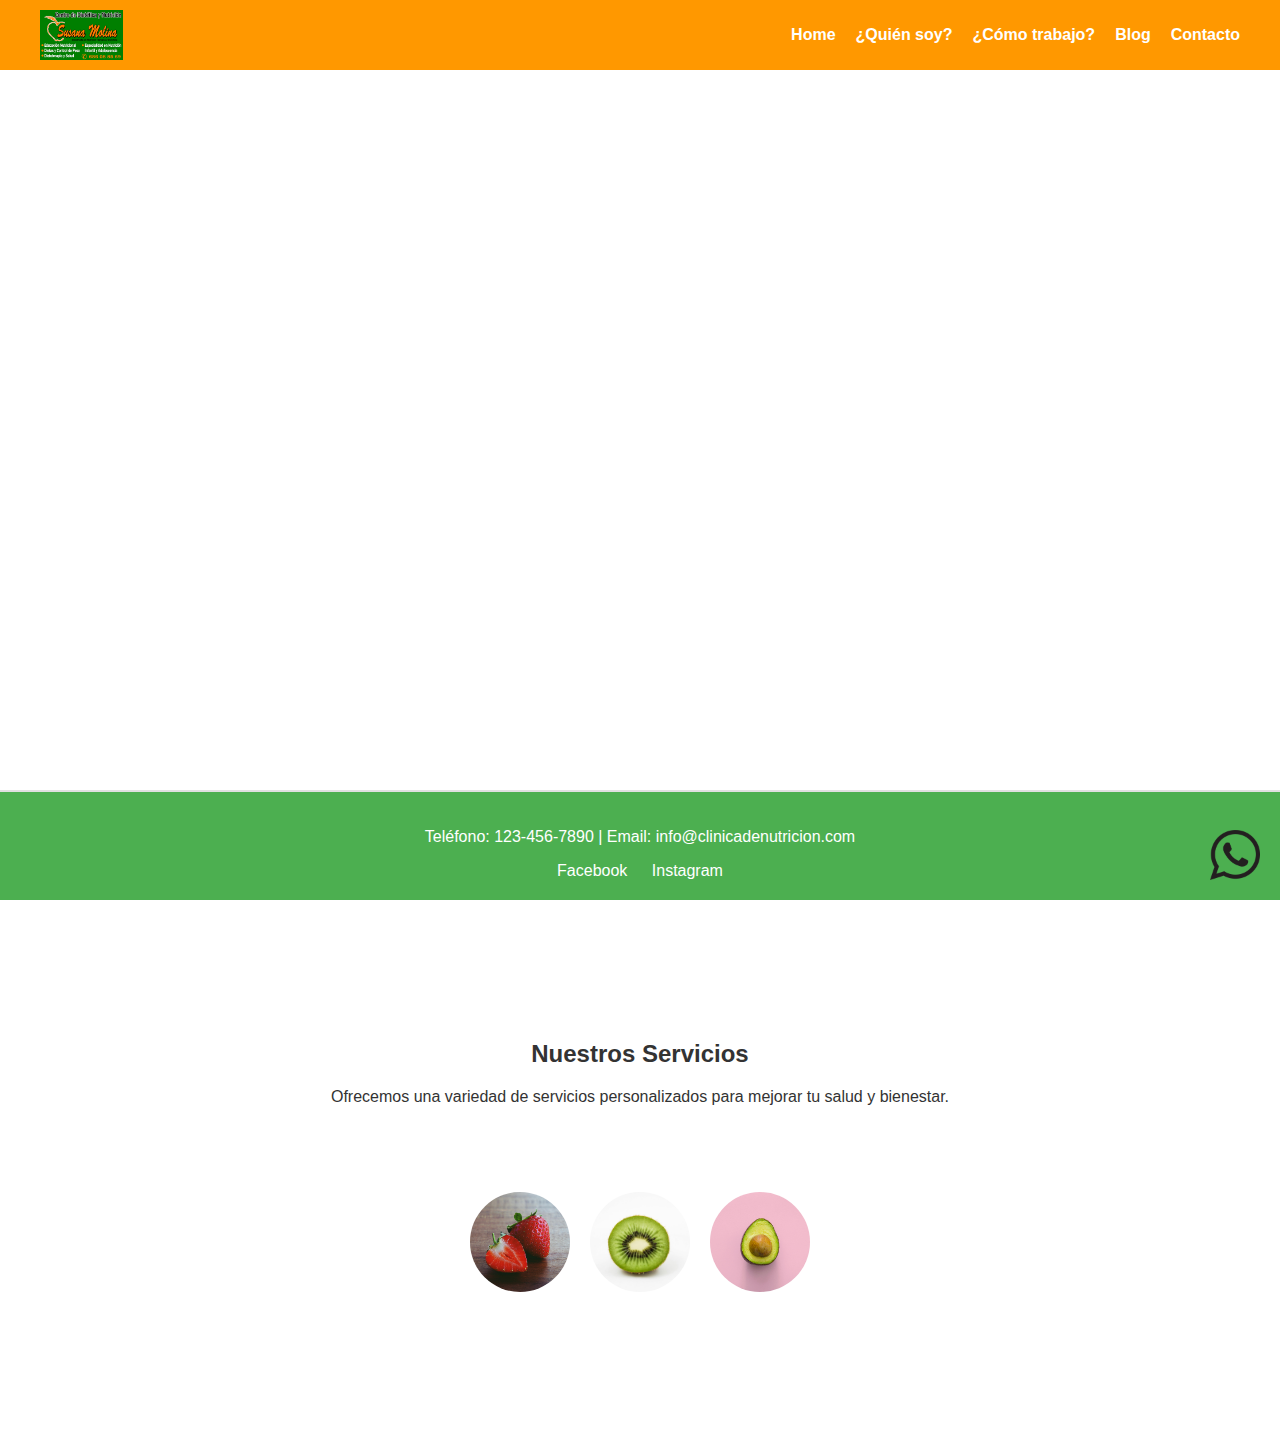
==== Web Susana/index.html @ 7828337f "Add files via upload" ====
<!DOCTYPE html>
<html lang="es">
<head>
    <meta charset="UTF-8">
    <meta name="viewport" content="width=device-width, initial-scale=1.0">
    <title>Clínica de Nutrición</title>
    <link rel="stylesheet" href="styles.css">
</head>
<body>
    <header>
        <nav>
            <img src="imagenes/logo.png" alt="Logo de la Clínica" class="logo">
            <ul>
                <li><a href="index.html">Home</a></li>
                <li><a href="quien-soy.html">¿Quién soy?</a></li>
                <li><a href="como-trabajo.html">¿Cómo trabajo?</a></li>
                <li><a href="blog.html">Blog</a></li>
                <li><a href="contacto.html">Contacto</a></li>
            </ul>
        </nav>
    </header>
    <main>
        <section class="hero">
            <video autoplay muted loop id="background-video">
                <source src="imagenes/background-video.mp4" type="video/mp4">
                Tu navegador no soporta el elemento de video.
            </video>
            <div class="hero-content">
                <h1>Bienvenidos a la Clínica de Nutrición</h1>
                <p>Tu salud es nuestra prioridad. Descubre cómo podemos ayudarte a alcanzar tus objetivos nutricionales.</p>
            </div>
        </section>
        <section class="services">
            <h2>Nuestros Servicios</h2>
            <p>Ofrecemos una variedad de servicios personalizados para mejorar tu salud y bienestar.</p>
        </section>
        <section class="images" style="margin-bottom: 10%;">
            <div class="image-container">
                <img src="imagenes/fresa.jpg" alt="Fresa" class="round-image">
                <div class="overlay">Pérdida de peso</div>
            </div>
            <div class="image-container">
                <img src="imagenes/kiwi.jpg" alt="Kiwi" class="round-image">
                <div class="overlay">Nutrición infantil</div>
            </div>
            <div class="image-container">
                <img src="imagenes/aguacate.jpg" alt="Aguacate" class="round-image">
                <div class="overlay">Nutrición clínica</div>
            </div>
        </section>
    </main>
    <footer>
        <p>Teléfono: 123-456-7890 | Email: info@clinicadenutricion.com</p>
        <div class="social-media">
            <a href="https://facebook.com" target="_blank">Facebook</a>
            <a href="https://instagram.com" target="_blank">Instagram</a>
        </div>
    </footer>
    <a href="https://wa.me/1234567890" class="whatsapp" target="_blank">
        <img src="imagenes/whatsapp-icon.png" alt="WhatsApp">
    </a>
</body>
</html>
---- Web Susana/styles.css ----
body {
    font-family: Arial, sans-serif;
    background-color: #ffffff;
    color: #333333;
    margin: 0;
    padding: 0;
    display: flex;
    flex-direction: column;
    min-height: 100vh;
}

header {
    background-color: #ff9800; /* Tono más naranja */
    padding: 10px 0;
    width: 100%; /* Ocupa todo el ancho de la pantalla */
}

nav {
    display: flex;
    justify-content: space-between;
    align-items: center;
    max-width: 1200px;
    margin: 0 auto;
    padding: 0 20px;
}

.logo {
    height: 50px;
}

nav ul {
    list-style: none;
    display: flex;
    margin: 0;
    padding: 0;
}

nav ul li {
    margin-left: 20px;
}

nav ul li a {
    text-decoration: none;
    color: #ffffff; /* Texto blanco para contraste */
    font-weight: bold;
}

.hero {
    position: relative;
    height: 100vh;
    overflow: hidden;
    display: flex;
    justify-content: center;
    align-items: center;
    text-align: center;
    color: #ffffff;
}

#background-video {
    position: absolute;
    top: 0;
    left: 0;
    width: 100%;
    height: 100%;
    object-fit: cover;
    z-index: -1;
}

.hero-content {
    position: relative;
    z-index: 1;
    color: #ffffff; /* Texto blanco */
}

.hero-content h1 {
    font-size: 3em; /* Reduce el tamaño del h1 */
}

.hero-content p {
    font-size: 2em; /* Mantiene el tamaño del párrafo */
}

.services {
    background-color: #ffffff;
    color: #333333;
    text-align: center;
    padding: 50px 20px;
}

.images {
    display: flex;
    justify-content: center;
    align-items: center;
    gap: 20px;
    padding: 20px;
}

.image-container {
    position: relative;
    width: 100px; /* Ajusta el tamaño de las imágenes */
    height: 100px; /* Ajusta el tamaño de las imágenes */
}

.round-image {
    width: 100%;
    height: 100%;
    border-radius: 50%;
    object-fit: cover;
}

.overlay {
    position: absolute;
    bottom: 0;
    left: 0;
    right: 0;
    background-color: rgba(0, 0, 0, 0.7);
    color: #ffffff;
    text-align: center;
    padding: 10px;
    border-radius: 0 0 50% 50%;
    opacity: 0;
    transition: opacity 0.3s ease;
}

.image-container:hover .overlay {
    opacity: 1;
}

.contact-container {
    display: flex;
    justify-content: space-between;
    align-items: flex-start;
    padding: 20px;
}

#mapa {
    flex: 1;
    margin-right: 10px; /* Reduce el margen derecho del mapa */
}

.contact-info {
    flex: 1;
    max-width: 1000px;
    margin-left: 10px; /* Reduce el margen izquierdo de la información de contacto */
}

.profile-image {
    display: block;
    max-width: 100%;
    height: auto;
    margin: 20px auto; /* Centra la imagen */
}

.content-container {
    display: flex;
    flex-direction: column;
    align-items: center;
    text-align: center;
    padding: 20px;
}

footer {
    background-color: #4caf50; /* Tono verde */
    color: #ffffff; /* Texto blanco para contraste */
    border-top: 2px solid #e0e0e0;
    text-align: center;
    padding: 20px 0;
    width: 100%;
    position: fixed;
    bottom: 0;
    left: 0;
}

footer .social-media a {
    margin: 0 10px;
    text-decoration: none;
    color: #ffffff; /* Texto blanco para contraste */
}

.whatsapp {
    position: fixed;
    bottom: 20px;
    right: 20px;
    width: 50px;
    height: 50px;
    z-index: 1000;
}

.whatsapp img {
    width: 100%;
    height: 100%;
}

form {
    max-width: 600px;
    margin: 20px auto;
    padding: 20px;
    border: 1px solid #e0e0e0;
    border-radius: 5px;
    background-color: #f9f9f9;
}

form label {
    display: block;
    margin-bottom: 5px;
}

form input, form textarea {
    width: 100%;
    padding: 10px;
    margin-bottom: 10px;
    border: 1px solid #e0e0e0;
    border-radius: 5px;
}

form button {
    background-color: #ffcc80;
    color: #ffffff;
    border: none;
    padding: 10px 20px;
    border-radius: 5px;
    cursor: pointer;
}

form button:hover {
    background-color: #ffa726;
}

/* Estilos responsivos */
@media (max-width: 768px) {
    nav ul {
        flex-direction: column;
        align-items: flex-start;
    }

    nav ul li {
        margin-left: 0;
        margin-bottom: 10px;
    }

    .hero, .services {
        padding: 20px;
    }

    .contact-container {
        flex-direction: column;
    }

    #mapa {
        margin-right: 0;
        margin-bottom: 20px;
    }

    .contact-info {
        max-width: 100%;
        margin-left: 0; /* Elimina el margen izquierdo en pantallas pequeñas */
    }

    .hero-content h1 {
        font-size: 2.5em; /* Ajusta el tamaño del h1 en pantallas pequeñas */
    }

    .hero-content p {
        font-size: 1.2em; /* Ajusta el tamaño del párrafo en pantallas pequeñas */
    }
}
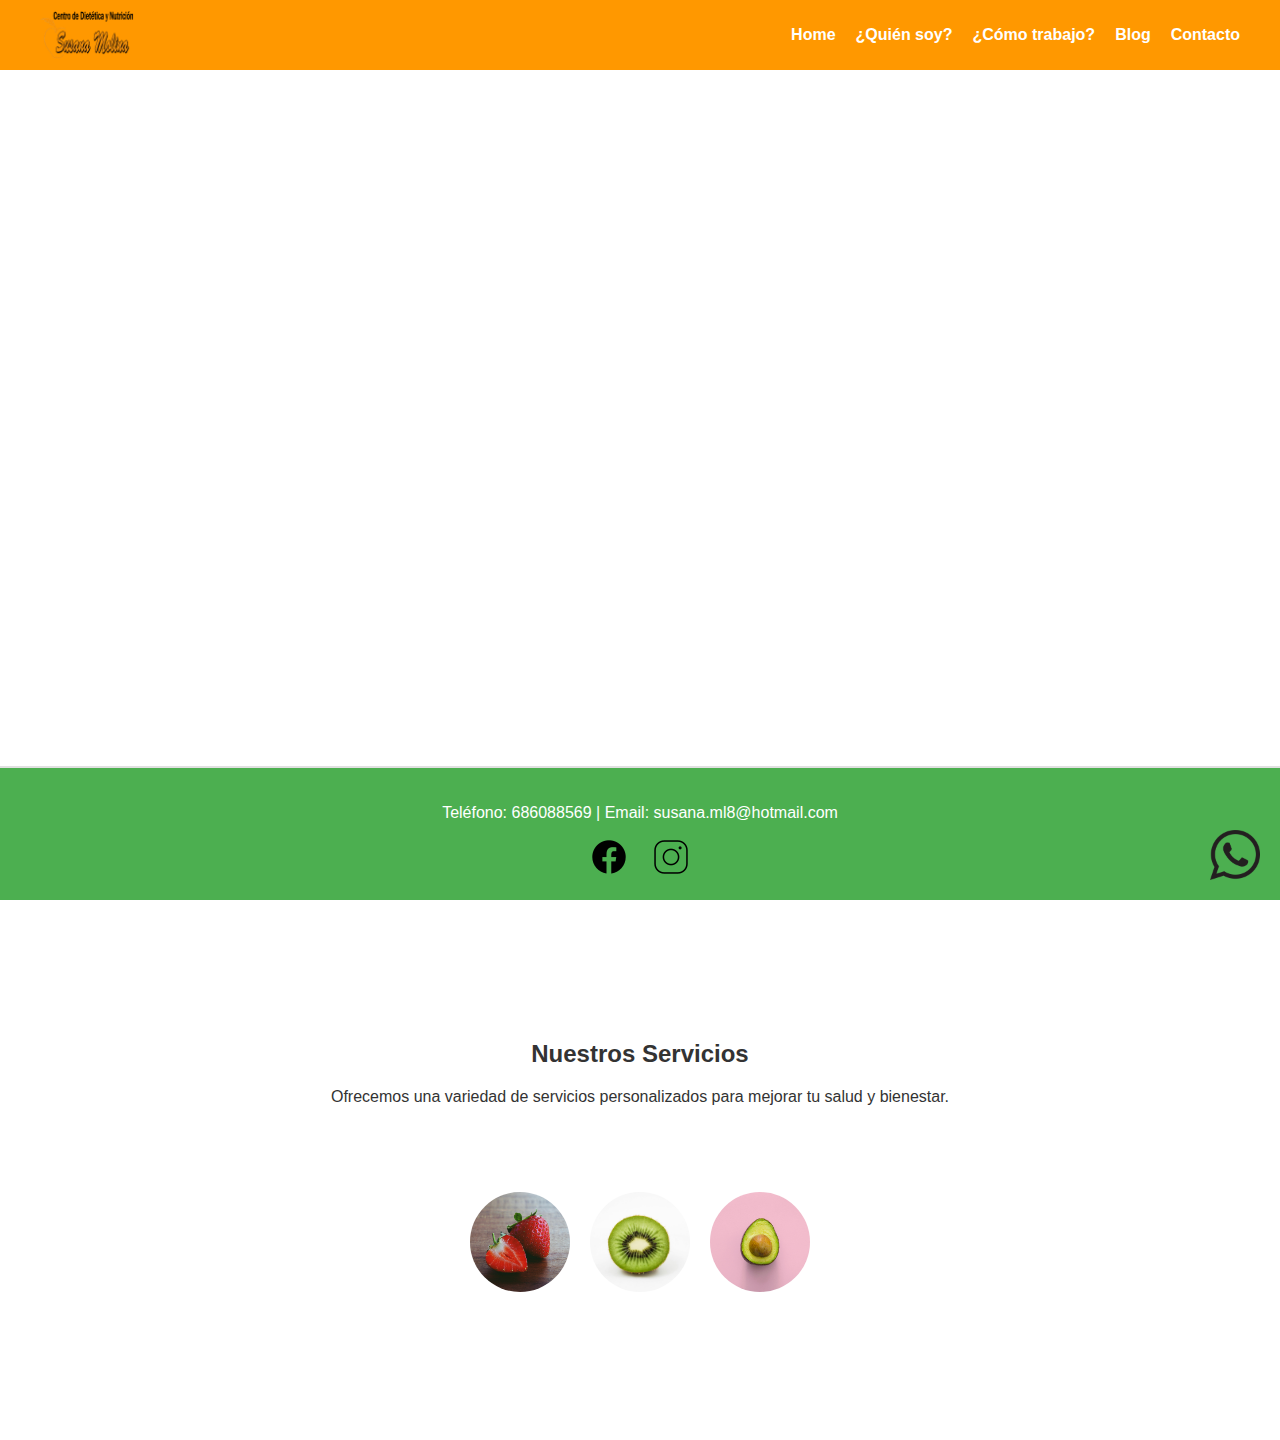
==== commit be173934: "Update index.html" ====
--- a/Web Susana/index.html
+++ b/Web Susana/index.html
@@ -26,7 +26,7 @@
                 Tu navegador no soporta el elemento de video.
             </video>
             <div class="hero-content">
-                <h1>Bienvenidos a la Clínica de Nutrición</h1>
+                <h1>Bienvenidos a la Clínica de Dietética y Nutrición Susana Molina</h1>
                 <p>Tu salud es nuestra prioridad. Descubre cómo podemos ayudarte a alcanzar tus objetivos nutricionales.</p>
             </div>
         </section>
@@ -50,10 +50,14 @@
         </section>
     </main>
     <footer>
-        <p>Teléfono: 123-456-7890 | Email: info@clinicadenutricion.com</p>
+        <p>Teléfono: 686088569 | Email: susana.ml8@hotmail.com</p>
         <div class="social-media">
-            <a href="https://facebook.com" target="_blank">Facebook</a>
-            <a href="https://instagram.com" target="_blank">Instagram</a>
+            <a href="https://facebook.com" target="_blank"> 
+                <img src="imagenes/icono_facebook.png" alt="icono">
+            </a>
+            <a href="https://instagram.com" target="_blank">
+            <img src="imagenes/icono_instagram.png" alt="icono">
+            </a>
         </div>
     </footer>
     <a href="https://wa.me/1234567890" class="whatsapp" target="_blank">
@@ -61,3 +65,4 @@
     </a>
 </body>
 </html>
+
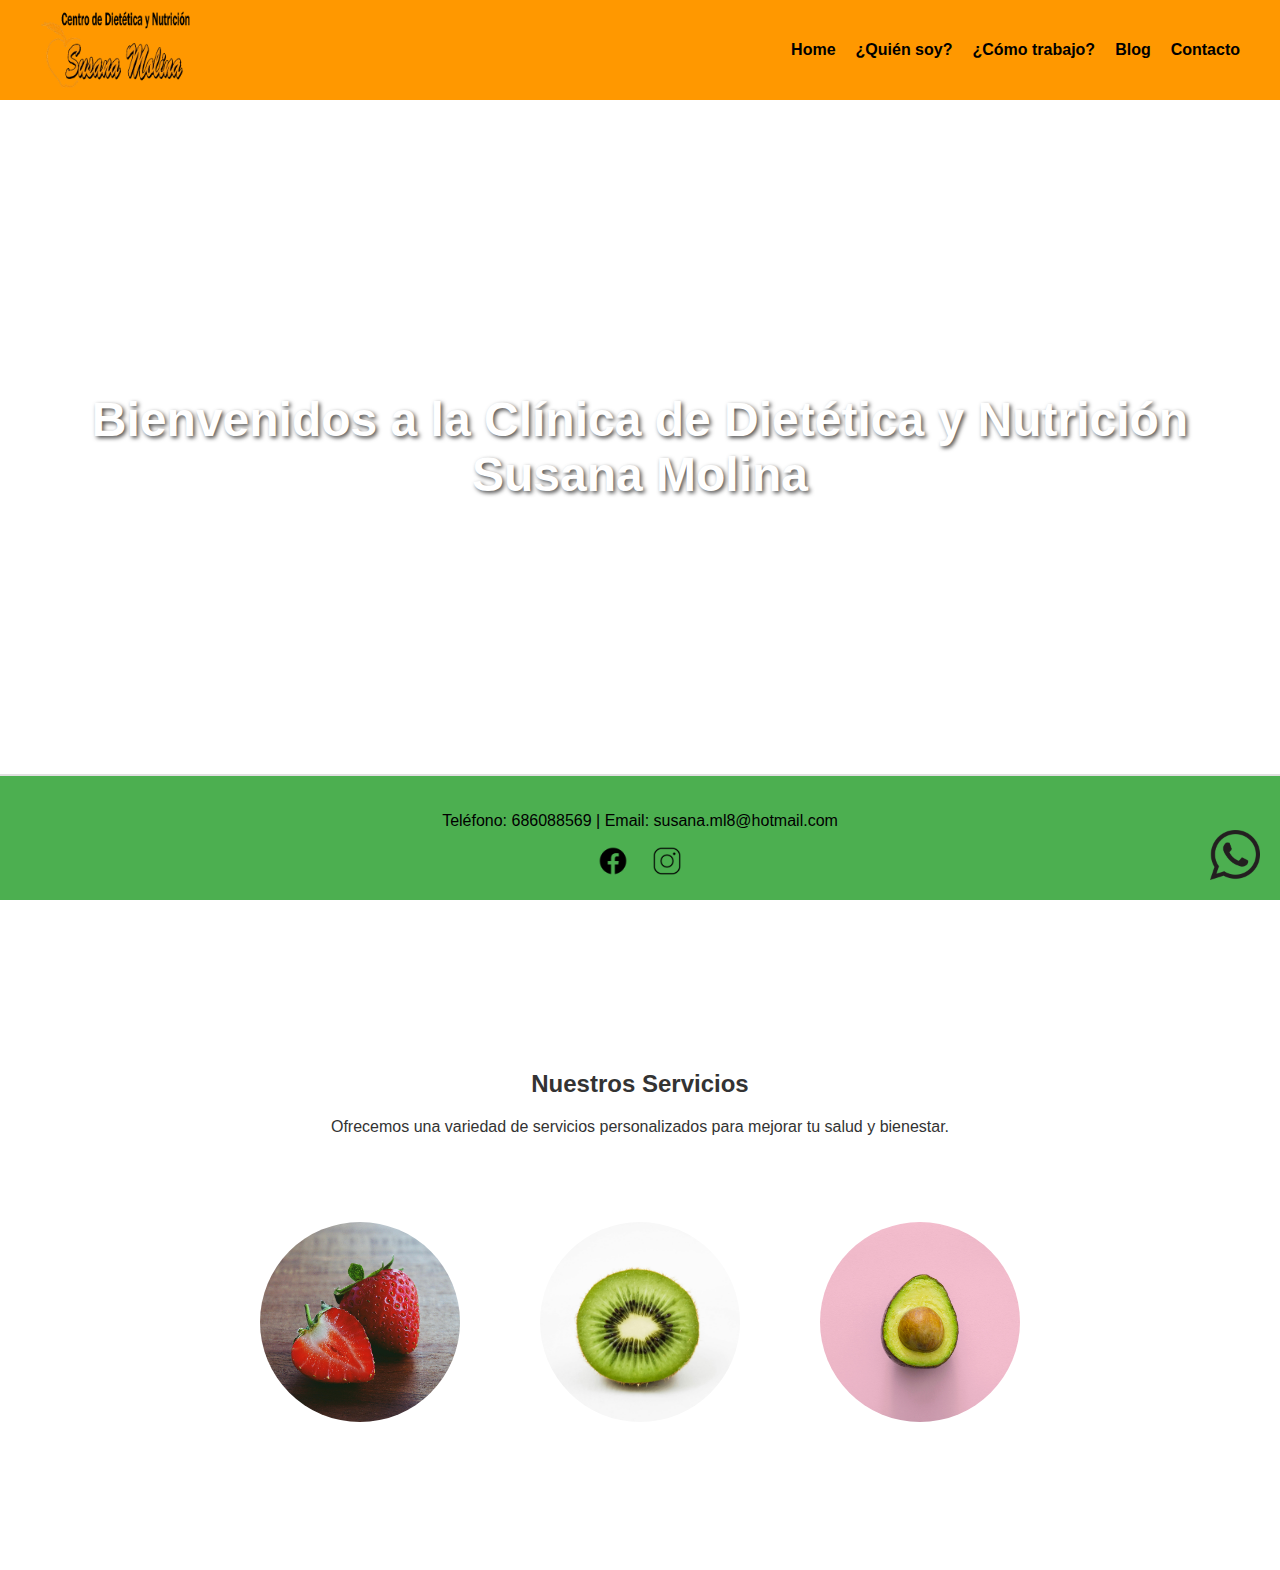
==== commit 70a32948: "Update index.html" ====
--- a/Web Susana/index.html
+++ b/Web Susana/index.html
@@ -60,9 +60,8 @@
             </a>
         </div>
     </footer>
-    <a href="https://wa.me/1234567890" class="whatsapp" target="_blank">
+    <a href="https://wa.me/+34686088569" class="whatsapp" target="_blank">
         <img src="imagenes/whatsapp-icon.png" alt="WhatsApp">
     </a>
 </body>
 </html>
-
--- a/Web Susana/styles.css
+++ b/Web Susana/styles.css
@@ -25,7 +25,7 @@
 }
 
 .logo {
-    height: 50px;
+    height: 80px;
 }
 
 nav ul {
@@ -41,7 +41,7 @@
 
 nav ul li a {
     text-decoration: none;
-    color: #ffffff; /* Texto blanco para contraste */
+    color: black; /* Texto negro para contraste */
     font-weight: bold;
 }
 
@@ -54,6 +54,7 @@
     align-items: center;
     text-align: center;
     color: #ffffff;
+    
 }
 
 #background-video {
@@ -70,14 +71,20 @@
     position: relative;
     z-index: 1;
     color: #ffffff; /* Texto blanco */
+    margin-bottom: 100px;
+    
 }
 
 .hero-content h1 {
     font-size: 3em; /* Reduce el tamaño del h1 */
-}
+    text-shadow: 2px 2px 4px rgba(0, 0, 0, 0.7); /* Sombra para destacar el texto */
+}
+
 
 .hero-content p {
     font-size: 2em; /* Mantiene el tamaño del párrafo */
+    text-shadow: 2px 2px 4px rgba(0, 0, 0, 0); /* Sombra para destacar el texto */
+
 }
 
 .services {
@@ -91,14 +98,15 @@
     display: flex;
     justify-content: center;
     align-items: center;
-    gap: 20px;
+    gap: 80px;
     padding: 20px;
 }
 
 .image-container {
     position: relative;
-    width: 100px; /* Ajusta el tamaño de las imágenes */
-    height: 100px; /* Ajusta el tamaño de las imágenes */
+    width: 200px; /* Ajusta el tamaño de las imágenes */
+    height: 200px; /* Ajusta el tamaño de las imágenes */
+    perspective: 1000px;
 }
 
 .round-image {
@@ -106,6 +114,8 @@
     height: 100%;
     border-radius: 50%;
     object-fit: cover;
+    transition: transform 0.6s; /* Añadido para la transición de giro */
+    transform-style: preserve-3d; /* Añadido para el efecto de 3D */
 }
 
 .overlay {
@@ -120,10 +130,15 @@
     border-radius: 0 0 50% 50%;
     opacity: 0;
     transition: opacity 0.3s ease;
-}
-
+    transition: opacity 0.3s ease, transform 0.6s; /* Añadido para la transición de giro */
+    transform: rotateY(180deg); /* Añadido para el efecto de giro */
+}
+.image-container:hover .round-image {
+    transform: rotateY(180deg); /* Añadido para el efecto de giro */
+}
 .image-container:hover .overlay {
     opacity: 1;
+    transform: rotateY(0deg); /* Añadido para el efecto de giro */
 }
 
 .contact-container {
@@ -161,7 +176,7 @@
 
 footer {
     background-color: #4caf50; /* Tono verde */
-    color: #ffffff; /* Texto blanco para contraste */
+    color: black; /* Texto blanco para contraste */
     border-top: 2px solid #e0e0e0;
     text-align: center;
     padding: 20px 0;
@@ -174,9 +189,13 @@
 footer .social-media a {
     margin: 0 10px;
     text-decoration: none;
-    color: #ffffff; /* Texto blanco para contraste */
-}
-
+    color: black; /* Texto blanco para contraste */
+}
+footer .social-media img{
+    width: 30px;
+    height: 30px;
+
+}
 .whatsapp {
     position: fixed;
     bottom: 20px;
@@ -191,43 +210,138 @@
     height: 100%;
 }
 
-form {
+
+dialog {
+    border: none;
+    border-radius: 10px;
+    box-shadow: 0 4px 8px rgba(0, 0, 0, 0.1);
+    padding: 20px;
     max-width: 600px;
-    margin: 20px auto;
-    padding: 20px;
-    border: 1px solid #e0e0e0;
-    border-radius: 5px;
-    background-color: #f9f9f9;
-}
-
-form label {
-    display: block;
-    margin-bottom: 5px;
-}
-
-form input, form textarea {
-    width: 100%;
-    padding: 10px;
-    margin-bottom: 10px;
-    border: 1px solid #e0e0e0;
-    border-radius: 5px;
-}
-
-form button {
-    background-color: #ffcc80;
-    color: #ffffff;
+    width: 90%;
+    align-items: center;
+}
+
+#close-dialog {
+    background-color: #ff9800;
+    color: white;
     border: none;
     padding: 10px 20px;
     border-radius: 5px;
     cursor: pointer;
-}
-
-form button:hover {
-    background-color: #ffa726;
+    margin-top: 20px;
+    align-items: center;
+}
+
+#close-dialog:hover {
+    background-color: #e68900;
+    align-items: center;
+}
+h1 {
+    text-align: center;
+}
+
+.info-section {
+    display: flex;
+    flex-wrap: wrap;
+    gap: 20px;
+    justify-content: center;
+    align-items: center;
+}
+
+.card {
+    background-color: #f9f9f9;
+    border-radius: 10px;
+    box-shadow: 0 4px 8px rgba(0, 0, 0, 0.1);
+    overflow: hidden;
+    transition: transform 0.3s, box-shadow 0.3s;
+    width: 250px;
+    text-align: center;
+    cursor: pointer;
+}
+
+.card img {
+    width: 100%;
+    height: 200px;
+    object-fit: cover;
+    border-bottom: 1px solid #e0e0e0;
+}
+
+.card h2, .card h3 {
+    margin: 10px 0;
+}
+
+.card:hover {
+    transform: translateY(-10px);
+    box-shadow: 0 8px 16px rgba(0, 0, 0, 0.2);
+}
+
+.leer-mas {
+    display: block;
+    margin: 10px 0;
+    color: #ff9800;
+    text-decoration: none;
+    font-weight: bold;
+}
+
+.details-section {
+    display: none;
+    margin-top: 20px;
+    align-items: center;
+}
+
+.details {
+    background-color: #ffcc80;
+    border-radius: 10px;
+    padding: 20px;
+    margin-bottom: 20px;
+    box-shadow: 0 4px 8px rgba(0, 0, 0, 0.1);
+    align-items: center;
+}
+
+.details h2, .details h3 {
+    margin-top: 0;
+    align-items: center;
+}
+
+.details p, .details ul, .details ol {
+    margin-bottom: 0;
+    align-items: center;
+}
+dialog {
+    border: none;
+    border-radius: 10px;
+    box-shadow: 0 4px 8px rgba(0, 0, 0, 0.1);
+    padding: 20px;
+    max-width: 600px;
+    width: 90%;
+    align-items: center;
+}
+
+#close-dialog {
+    background-color: #ff9800;
+    color: white;
+    border: none;
+    padding: 10px 20px;
+    border-radius: 5px;
+    cursor: pointer;
+    margin-top: 20px;
+    align-items: center;
+}
+
+#close-dialog:hover {
+    background-color: #e68900;
+    align-items: center;
 }
 
 /* Estilos responsivos */
-@media (max-width: 768px) {
+@media (max-width: 1024px) {
+    .whatsapp {
+        width: 40px; /* Ajusta el tamaño del logo en pantallas pequeñas */
+        height: 40px;
+        bottom: 10px; /* Ajusta la posición en pantallas pequeñas */
+        right: 10px;
+    }
+
     nav ul {
         flex-direction: column;
         align-items: flex-start;
@@ -257,10 +371,29 @@
     }
 
     .hero-content h1 {
-        font-size: 2.5em; /* Ajusta el tamaño del h1 en pantallas pequeñas */
+        font-size: 2em; /* Ajusta el tamaño del h1 en pantallas pequeñas */
     }
 
     .hero-content p {
-        font-size: 1.2em; /* Ajusta el tamaño del párrafo en pantallas pequeñas */
-    }
-}
+        font-size: 1em; /* Ajusta el tamaño del párrafo en pantallas pequeñas */
+    }
+
+    .images {
+        flex-direction: column;
+        gap: 10px;
+    }
+
+    .image-container {
+        width: 80px; /* Ajusta el tamaño de las imágenes en pantallas pequeñas */
+        height: 80px;
+    }
+
+    footer {
+        position: static; /* Cambia el footer a posición estática en pantallas pequeñas */
+        margin-top: 20px; /* Añade un margen superior para separar el contenido */
+    }
+
+    .image-container:hover .overlay {
+        opacity: 1;
+    }
+}
